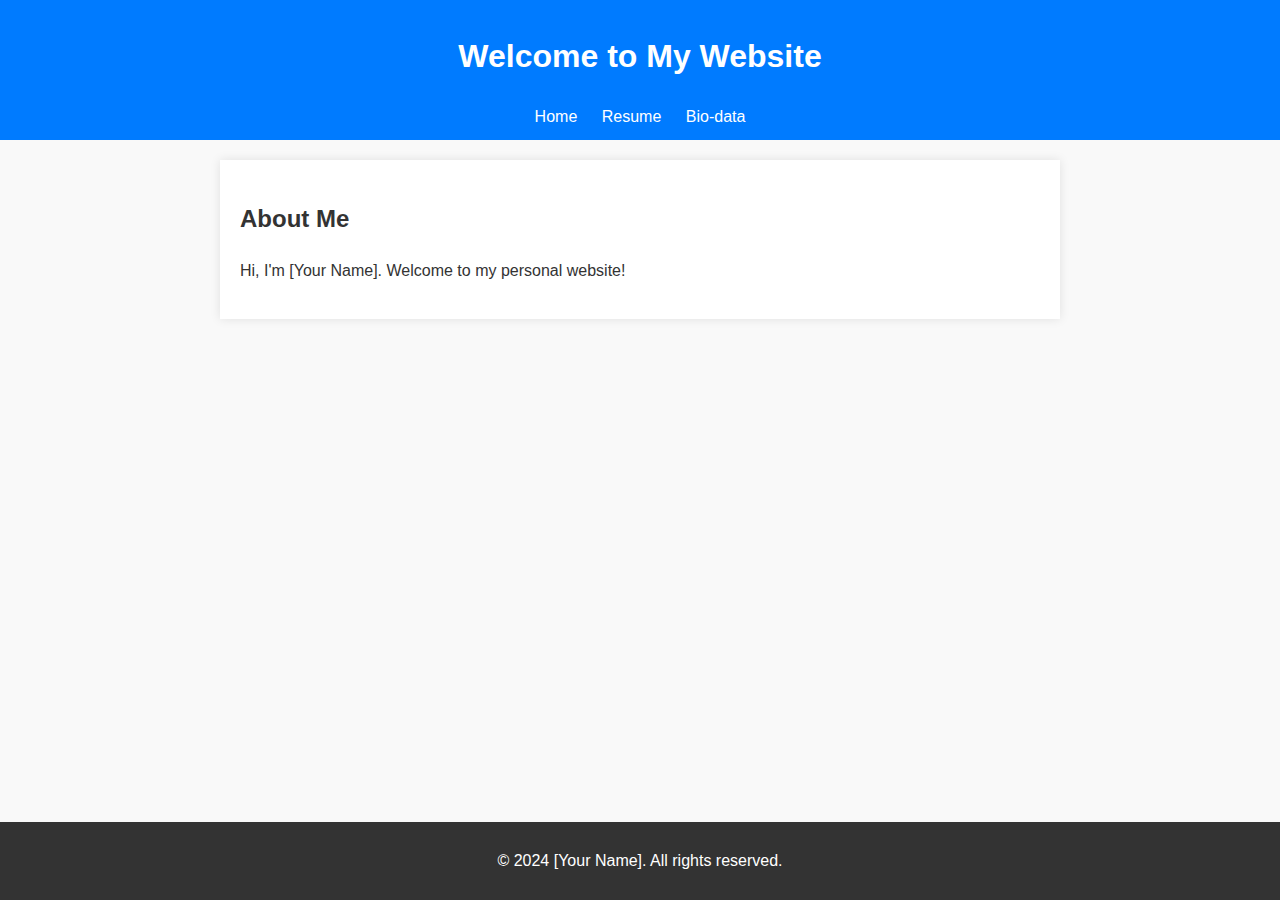
==== index.html @ 0ac80ce4 "Initial commit" ====
<!DOCTYPE html>
<html lang="en">
<head>
    <meta charset="UTF-8">
    <meta name="viewport" content="width=device-width, initial-scale=1.0">
    <title>My Website</title>
    <link rel="stylesheet" href="styles.css">
</head>
<body>
    <header>
        <h1>Welcome to My Website</h1>
        <nav>
            <a href="index.html">Home</a>
            <a href="resume.html">Resume</a>
            <a href="bio.html">Bio-data</a>
        </nav>
    </header>
    <main>
        <h2>About Me</h2>
        <p>Hi, I'm [Your Name]. Welcome to my personal website!</p>
    </main>
    <footer>
        <p>&copy; 2024 [Your Name]. All rights reserved.</p>
    </footer>
</body>
</html>
---- styles.css ----
body {
    font-family: Arial, sans-serif;
    line-height: 1.6;
    background: #f9f9f9;
    color: #333;
    margin: 0;
    padding: 0;
}

header {
    background: #007BFF;
    color: white;
    padding: 10px 0;
    text-align: center;
}

header nav a {
    color: white;
    margin: 0 10px;
    text-decoration: none;
}

header nav a:hover {
    text-decoration: underline;
}

main {
    padding: 20px;
    background: white;
    margin: 20px auto;
    max-width: 800px;
    box-shadow: 0 0 10px rgba(0, 0, 0, 0.1);
}

footer {
    text-align: center;
    background: #333;
    color: white;
    padding: 10px 0;
    position: fixed;
    bottom: 0;
    width: 100%;
}
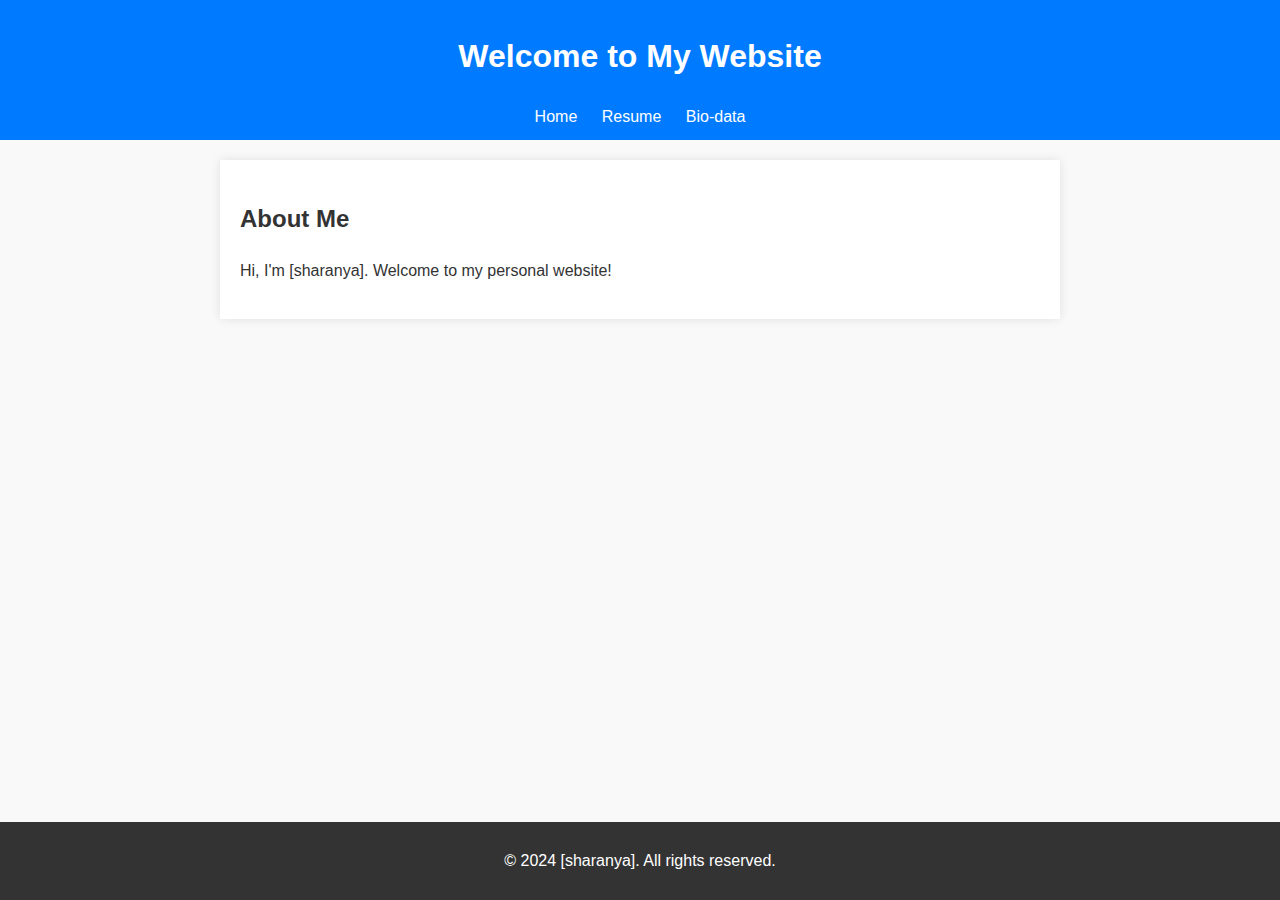
==== commit 3e6674de: "Initial commit" ====
--- a/index.html
+++ b/index.html
@@ -17,10 +17,10 @@
     </header>
     <main>
         <h2>About Me</h2>
-        <p>Hi, I'm [Your Name]. Welcome to my personal website!</p>
+        <p>Hi, I'm [sharanya]. Welcome to my personal website!</p>
     </main>
     <footer>
-        <p>&copy; 2024 [Your Name]. All rights reserved.</p>
+        <p>&copy; 2024 [sharanya]. All rights reserved.</p>
     </footer>
 </body>
 </html>
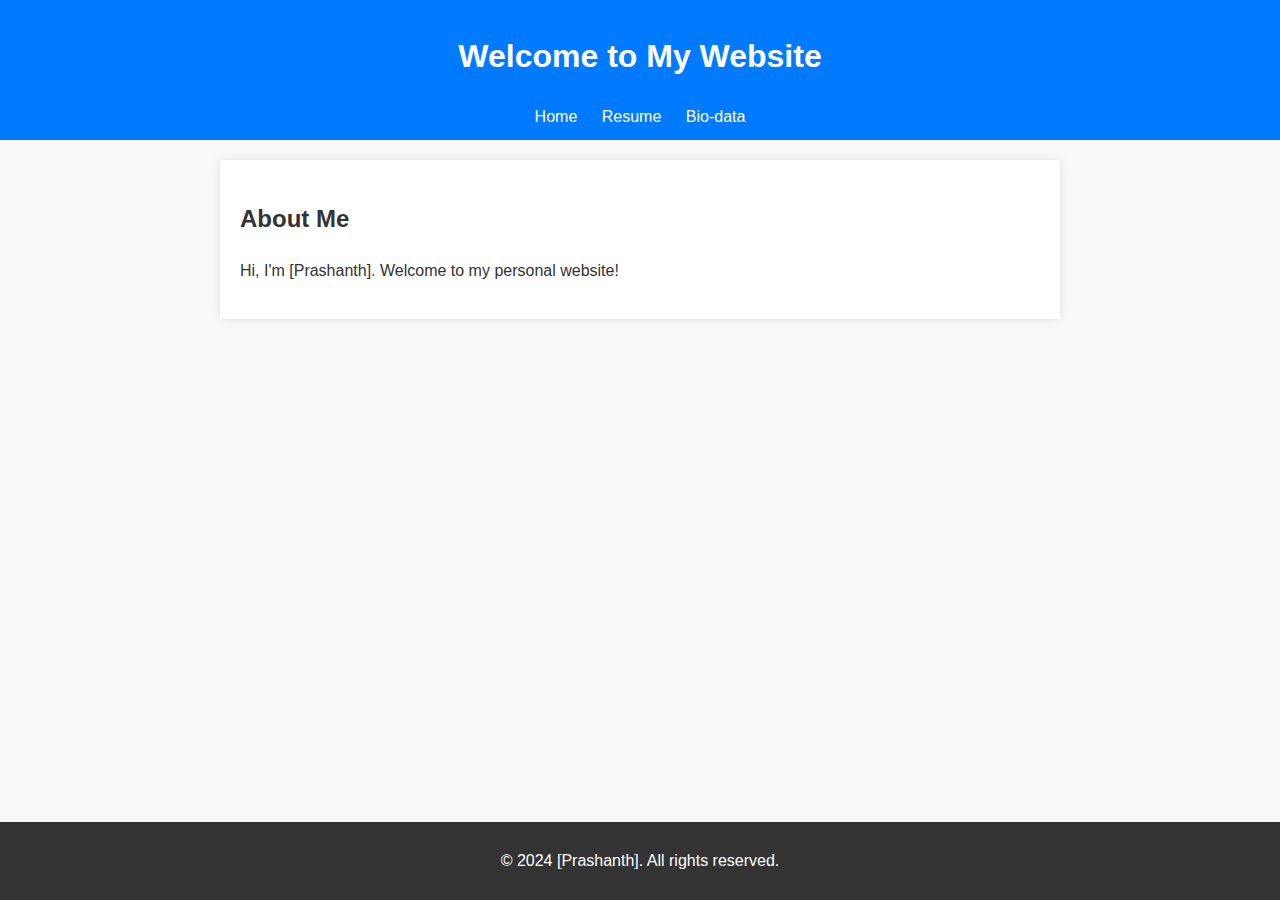
==== commit d3d75785: "initial commit" ====
--- a/index.html
+++ b/index.html
@@ -17,10 +17,10 @@
     </header>
     <main>
         <h2>About Me</h2>
-        <p>Hi, I'm [sharanya]. Welcome to my personal website!</p>
+        <p>Hi, I'm [Prashanth]. Welcome to my personal website!</p>
     </main>
     <footer>
-        <p>&copy; 2024 [sharanya]. All rights reserved.</p>
+        <p>&copy; 2024 [Prashanth]. All rights reserved.</p>
     </footer>
 </body>
 </html>
